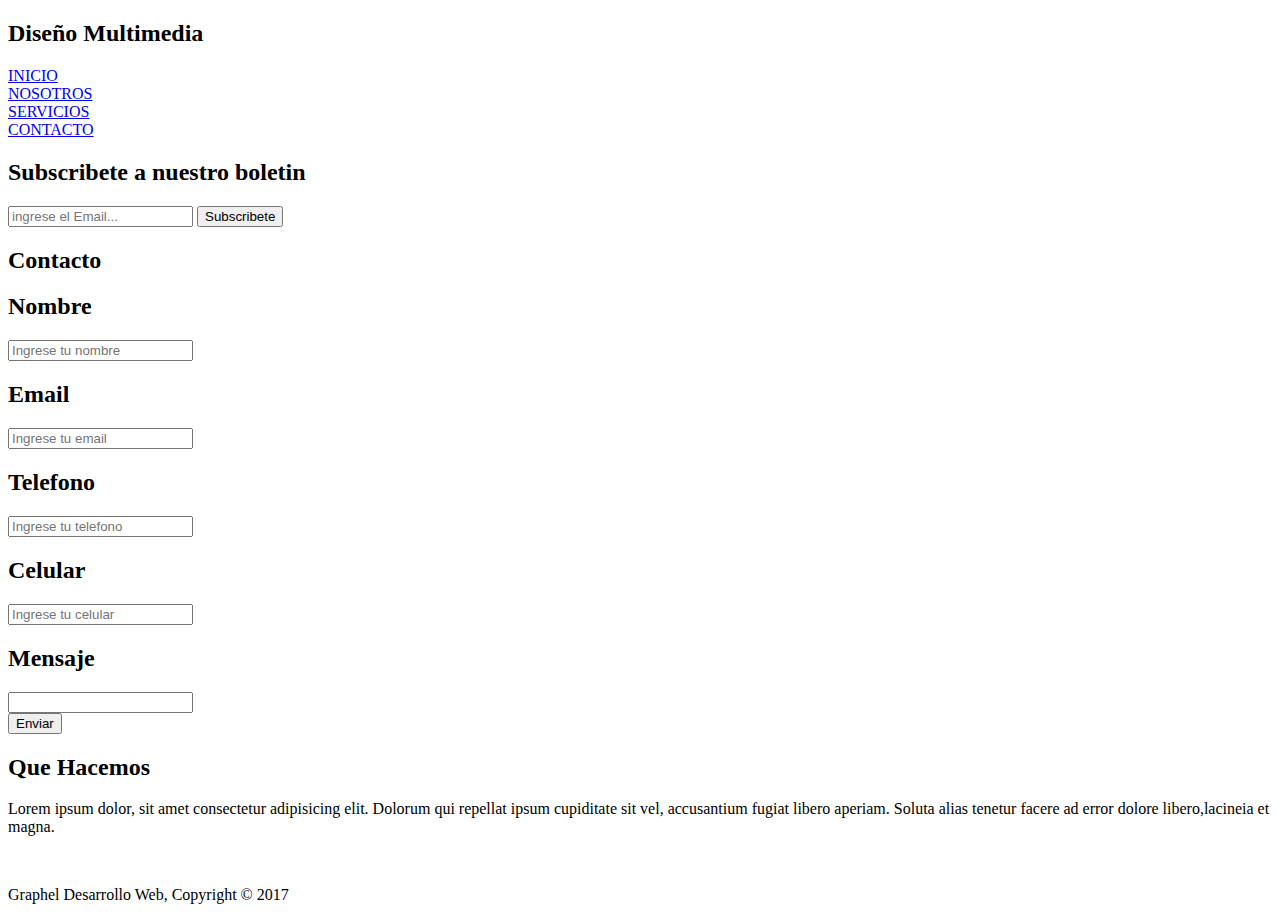
==== templates/contacto.html @ f1238adf "Proyecto graphel" ====
<!DOCTYPE html>
<html lang="en">
<head>
    <meta charset="UTF-8">
    <meta name="viewport" content="width=device-width, initial-scale=1.0">
    <title>Contacto</title>
    <link rel="stylesheet" href="Style/style.css">
</head>
<main class="plantilla">

    <header>
         <h2>Diseño <span>Multimedia</span></h2>
         <div class="links">

         <li><a href="./principal.html">INICIO</li></a>
         <li><a href="./nosotros.html">NOSOTROS</li></a>
         <li><a href="./servicios.html">SERVICIOS</li></a>
         <li><a href="./contacto.html">CONTACTO</li></a>
        </div>
    
    </header>
<section class="correo">

        <h2>Subscribete a nuestro boletin </h2>

        <div class="correos">

        <input class="cajonBlancoS" type="email" placeholder="ingrese el Email..." name="" id="">

        <button class="buttonS">Subscribete</button>
       </div>
</section>

<section class="cajaTextoC">

    <div class="textosC">

        <div class="contacto">
            <h2>Contacto</h2>
        </div>

       <div class="C1">
        <div>
            <h2>Nombre</h2>
        </div>
        <div>
            <input class="cajonBlancoC" type="email" placeholder="Ingrese tu nombre" name="" id="">
        </div>
           
       </div>
       <div class="C2">
        <div>
            <h2>Email</h2>
        </div>
        <div>
            <input class="cajonBlancoC" type="email" placeholder="Ingrese tu email" name="" id="">
        </div>
           
       </div>
       <div class="C3">
        <div>
            <h2>Telefono</h2>
        </div>
        <div>
            <input class="cajonBlancoC" type="email" placeholder="Ingrese tu telefono" name="" id="">
        </div>
           
       </div>
       <div class="C4">
        <div>
            <h2>Celular</h2>
        </div>
        <div>
            <input class="cajonBlancoC" type="email" placeholder="Ingrese tu celular" name="" id="">
        </div>
           
       </div>
       <div class="C5">
        <div>
            <h2>Mensaje</h2>
        </div>
        <div>
            <input class="cajonBlancoC5" type="email" placeholder="" name="" id="">
        </div>
        <div>
            <button class="buttonC">Enviar</button>
        </div>
           
       </div>
       </div>

    <div class="C6">
            <div class="conten">
                <h2>Que Hacemos</h2>
                <p>Lorem ipsum dolor, sit amet consectetur adipisicing elit. Dolorum qui repellat ipsum cupiditate sit vel, accusantium fugiat libero aperiam. Soluta alias tenetur facere ad error dolore libero,lacineia et magna. </p>
            </div>
        <div class="imagenmapa">
            <img src="Assents/mapaGoogle.png" alt="">
        </div>
    </div>

   
</section>

   <footer>
       <p>Graphel Desarrollo Web, Copyright &copy; 2017</p>
   </footer>















<main>
</html>
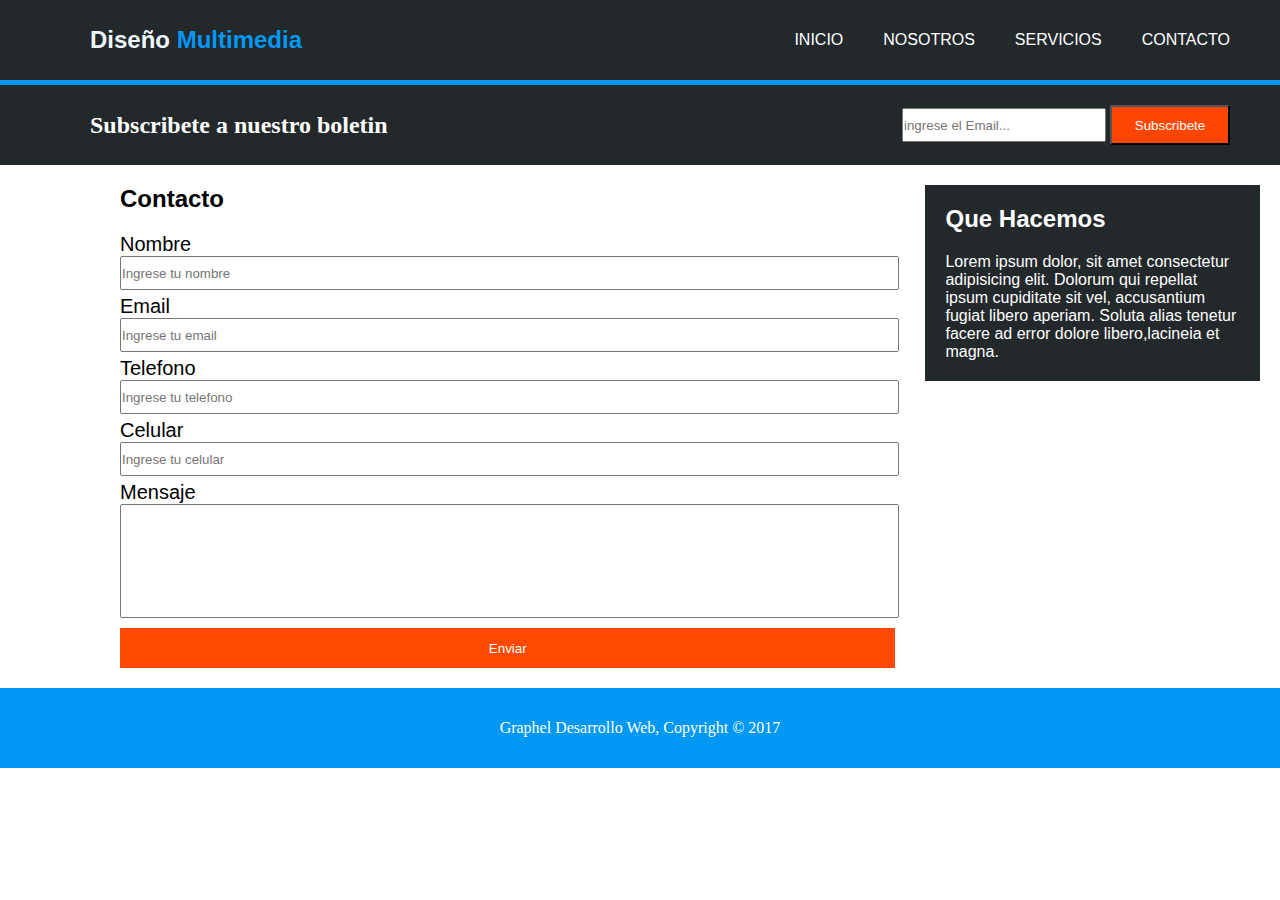
==== commit afb5d119: "ok" ====
--- a/templates/contacto.html
+++ b/templates/contacto.html
@@ -4,7 +4,7 @@
     <meta charset="UTF-8">
     <meta name="viewport" content="width=device-width, initial-scale=1.0">
     <title>Contacto</title>
-    <link rel="stylesheet" href="Style/style.css">
+    <link rel="stylesheet" href="../Style/style.css">
 </head>
 <main class="plantilla">
 
@@ -12,7 +12,7 @@
          <h2>Diseño <span>Multimedia</span></h2>
          <div class="links">
 
-         <li><a href="./principal.html">INICIO</li></a>
+         <li><a href="../index.html">INICIO</li></a>
          <li><a href="./nosotros.html">NOSOTROS</li></a>
          <li><a href="./servicios.html">SERVICIOS</li></a>
          <li><a href="./contacto.html">CONTACTO</li></a>
--- a/Style/style.css
+++ b/Style/style.css
@@ -0,0 +1,353 @@
+/* ///////////////////////PAGINA PRINCIPAL////////////////////////////// */
+
+*{
+    padding: 0;
+    margin: 0;
+}
+
+.links a:hover{
+   color: #0098f3;
+}
+
+header{
+    background-color: #23282b;
+    display: flex;
+    justify-content: space-between;
+    color: aliceblue;
+    list-style: none;
+    padding: 0px 50px 0px 90px;
+    height: 80px;
+    align-items: center;
+    border-bottom: 5px solid #0098f3;
+    font-family: Arial, Helvetica, sans-serif;
+}
+
+.links {
+    display: flex;
+    gap: 40px;
+    font-family: Arial, Helvetica, sans-serif;
+}
+.links li a{
+    color: white;
+    text-decoration: none;
+}
+
+span{
+    color: #0098f3;
+}
+
+.principal{
+    display: flex;
+    flex-direction: column;
+    justify-content: center;
+    background-image:url(../Assents/cabecera.jpg); 
+    height: 390px;
+    background-size: 140%;
+    background-position: 0px 41%;
+    text-align: center;
+     
+    
+}
+.principal1 h1 {
+    color: white;   
+    margin-top: -30px;
+}
+
+h1{
+    font-size: 50px;
+    font-family: Arial, Helvetica, sans-serif;   
+    
+}   
+.principal1 p{
+    margin-top: 20px;
+    color: white;
+}
+
+.correo{
+    background-color: #23282b;
+    display: flex;
+    height: 80px;
+    justify-content: space-between;
+    align-items: center;
+    color: white;
+    padding: 0px 50px 0px 90px;
+}
+
+.button{
+    background-color: orangered;
+    height: 40px;
+    width: 110px;
+    color: white;
+}
+.cajonBlanco{
+    height: 20px;
+    width: 180px;
+    margin: 5px;
+    padding: 5px;
+    margin-right: 1px;
+}
+.logos{
+    display: flex;
+    padding: 30px; 
+    
+}
+
+.logohtml{
+    
+    text-align: center;
+}
+.logohtml img{
+    width: 100px;
+}
+ footer{
+    height: 80px;
+    background-color: #0098f3;
+    color: white;
+    text-align: center;
+    display: flex;
+    flex-direction: column;
+    justify-content: center;
+    
+ }
+ .logohtml h2{
+    margin: 20px;
+ }
+
+ /* ///////////////////////////////////// PAGINA NOSOTROS////////////////////////////////////////// */
+
+ 
+ .buttonN{
+    background-color: orangered;
+    height: 40px;
+    width: 120px;
+    color: white;
+ }
+ .cajonBlancoN{
+    height: 30px;
+    width: 200px;
+ }
+ .cajaTextoN{
+    display: flex;
+    padding: 20px;
+    margin-left: 100px;
+
+ }
+ .textosN{
+    width: 825px;
+    font-family: Arial, Helvetica, sans-serif;
+ }
+
+ .N1{
+    
+    color: black;
+    height: 120px;
+    padding: 10px;
+ }
+ .N1 p{
+    margin-top: 10px;
+ }
+
+ .N2{
+    background-color: #23282b;
+    color: white;
+    margin-top: 10px;
+    margin-bottom: 10px;
+    height: 160px; 
+    align-items: center;
+    display: flex;
+    padding: 20px;
+ }
+
+ .N3{
+    background-color: #23282b;
+    color: white;
+    height: 180px;
+    margin: 10px;
+    width: 300px;
+    padding: 20px;
+    font-family: Arial, Helvetica, sans-serif;
+    margin-left: 30px;
+ }
+
+ .N3 p{
+    margin-top: 20px;
+
+ }
+.imagenN{
+    width: 100%;
+    
+}
+
+.imagenN img{
+    width: 100%;
+}
+
+/* ///////////////////////////////PAGINA SERVICIOS///////////////////////////////////////////////// */
+
+.buttonS{
+    background-color: orangered;
+    height: 40px;
+    width: 120px;
+    color: white;
+ }
+ .cajonBlancoS{
+    height: 30px;
+    width: 200px;
+ }
+ .cajaTextoS{
+    display: flex;
+    padding: 20px;
+    margin-left: 100px;
+    
+    
+
+ }
+ .textosS{
+    width: 825px;
+    font-family: Arial, Helvetica, sans-serif;
+    
+ }
+
+ .S1{
+    background-color: #ebebeb;
+    color: black;
+    height: 120px;
+    padding: 30px;
+    margin-top: 10px;
+ }
+ .S1 p{
+    margin-top: 25px;
+ }
+
+ .S2{
+    background-color: #ebebeb;
+    color: black;
+    margin-top: 5px;
+    height: 160px; 
+    align-items: center;
+    padding: 20px;
+ }
+ .S2 p{
+    margin-top: 25px;
+ }
+
+ .S3{
+    background-color:#ebebeb;
+    color: black;
+    margin-top: 5px;
+    height: 160px; 
+    align-items: center;
+    padding: 30px;
+ }
+
+ .S3 p{
+    margin-top: 25px;
+
+ }
+
+ .S4{
+    background-color: #23282b;
+    color: white;
+    height: 180px;
+    margin: 10px;
+    width: 300px;
+    padding: 20px;
+    font-family: Arial, Helvetica, sans-serif;
+    margin-left: 30px;
+ }
+
+ .servicio{
+    height: 40px;
+    margin-bottom: 20px;
+ }
+
+ /* ///////////////////////////PAGINA CONTACTO/////////////////////////////// */
+
+ .cajaTextoC{
+    display: flex;
+    padding: 20px;
+    margin-left: 100px;
+ }
+
+ .cajonBlancoC{
+    height: 30px;
+    width: 100%;
+ }
+ .cajonBlancoC5{
+    height: 110px;
+    width: 100%;
+ }
+
+ .textosC{
+    width: 300%;
+    font-family: Arial, Helvetica, sans-serif;
+}
+
+.C6{
+   /* width: 100%; */
+   margin-left: 30px;
+ }
+ .C6 p{
+    margin-top: 20px;
+ }
+
+ .imagenmapa{
+    width: 100%;
+    
+}
+
+.imagenmapa img{
+    width: 100%;
+}
+.C1 h2{
+    margin-top: 20px;
+    font-weight:100;
+    font-size:20px
+}
+
+.C2 h2{
+    margin-top: 5px;
+    font-weight:100;
+    font-size:20px
+}
+.C3 h2{
+    margin-top: 5px;
+    font-weight:100;
+    font-size:20px
+}
+.C4 h2{
+    margin-top: 5px;
+    font-weight:100;
+    font-size:20px
+}
+.C5 h2{
+    margin-top: 5px;
+    font-weight:100;
+    font-size:20px
+}
+.buttonC {
+    height: 40px;
+    margin-top: 10px;
+    width: 100%;
+    background-color: #ff4900;
+    border: none;
+    color: white;
+}
+
+.imagenmapa{
+   margin-top: 10px;
+   
+}
+.imagenmapa img{
+   width: 100%;
+}
+
+.conten{
+   background-color: #23282b;
+    color: white;   
+    padding: 20px;
+    font-family: Arial, Helvetica, sans-serif;
+     
+}
+
+
